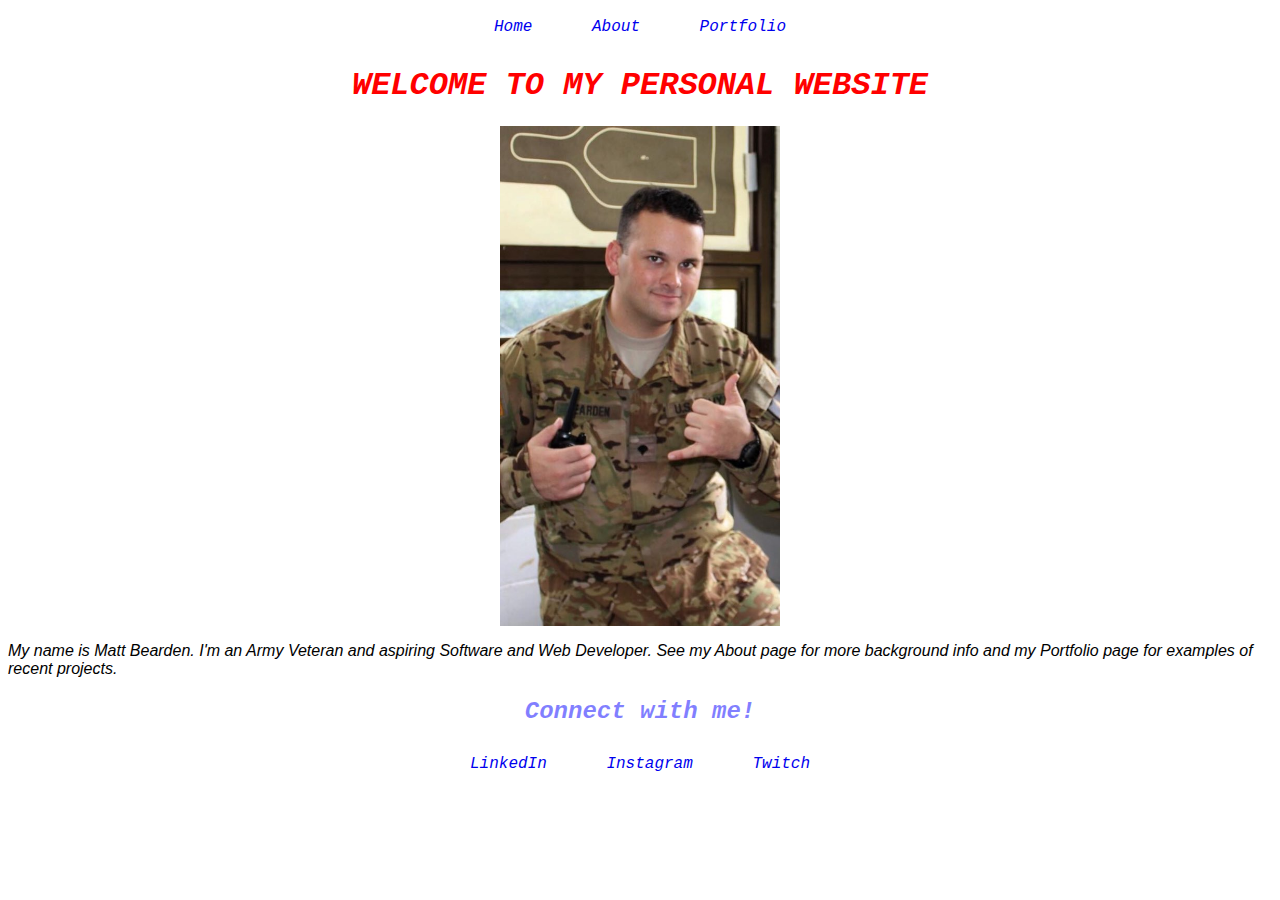
==== index.html @ e2d88f44 "copied over existing website code" ====
<!DOCTYPE html>
<html lang="en">
<head>
    <meta charset="UTF-8">
    <meta name="viewport" content="width=device-width, initial-scale=1.0">
    <title>B34RBR0S DEV</title>
    <link rel="stylesheet" href="./style.css"></link>
    <style>
      .p1 {
        font-family: Arial, Helvetica, sans-serif;
      }
    </style> 
</head>
<body>
  <nav>
    <ul>
      <li><a href="./index.html">Home</a></li>  <!--link html files to one another-->
      <li><a href="./about.html">About</a></li>
      <li><a href="./portfolio.html">Portfolio</a></li>
    </ul>
  </nav>

  <h1 class="main-header">WELCOME TO MY PERSONAL WEBSITE</h1>
  <div class="container">
    <img id="homepage image" src="1471089044750.jpg" />
  </div>
  <p class="p1">My name is Matt Bearden. I'm an Army Veteran and aspiring Software and Web Developer. See my About page for more background info and my Portfolio page for examples of recent projects.</P>

                    
  <h2 class="contact-info">Connect with me!</h2>
  <!-- Links to social media sites -->
  <nav class="social">
    <ul>
      <li></li:><a href="https://www.linkedin.com/in/matthew-bearden86/">LinkedIn</a></li>
      <li><a href="https://www.instagram.com">Instagram</a></li>
      <li><a href="https://www.twitch.tv">Twitch</a></li>
    </ul>
  </nav>  
  <script src="./javascript.js"></script>   <!--link js file to html--> 
</body>
</html>
---- style.css ----
/* use "*" to apply styling to all elements */
* {
    font-family: 'Courier New', Courier, monospace;
    font-style:oblique;
}

.container {
    display: flex;
    justify-content: center;
    align-items: center;
}


/* element selectors */
h1 {
    color: #FF0000;
    display: flex;
    justify-content: center; 
    align-items: center;
}

h2 {
    color:rgba(4, 0, 255, 0.5);
    display: flex;
    justify-content: center;
    align-items: center;
}

nav ul { 
    list-style: none; 
    margin: 0; 
    padding: 0; 
  } 
   
  nav ul li { 
    display: inline-block; 
  } 

  nav ul li a { 
    display: block; 
    padding: 10px 20px; /* create space between links */ 
    text-decoration: none; 
  } 
   
  nav ul li + li { 
    margin-left: 10px; /* adjust margin as needed */ 
  } 

nav {
    display: flex;
    justify-content: center;
}

p {
    display: flex;
    justify-content: center;
}
.social {
    display: flex;
    justify-content: center;
}

img {
    height: 500px;
}
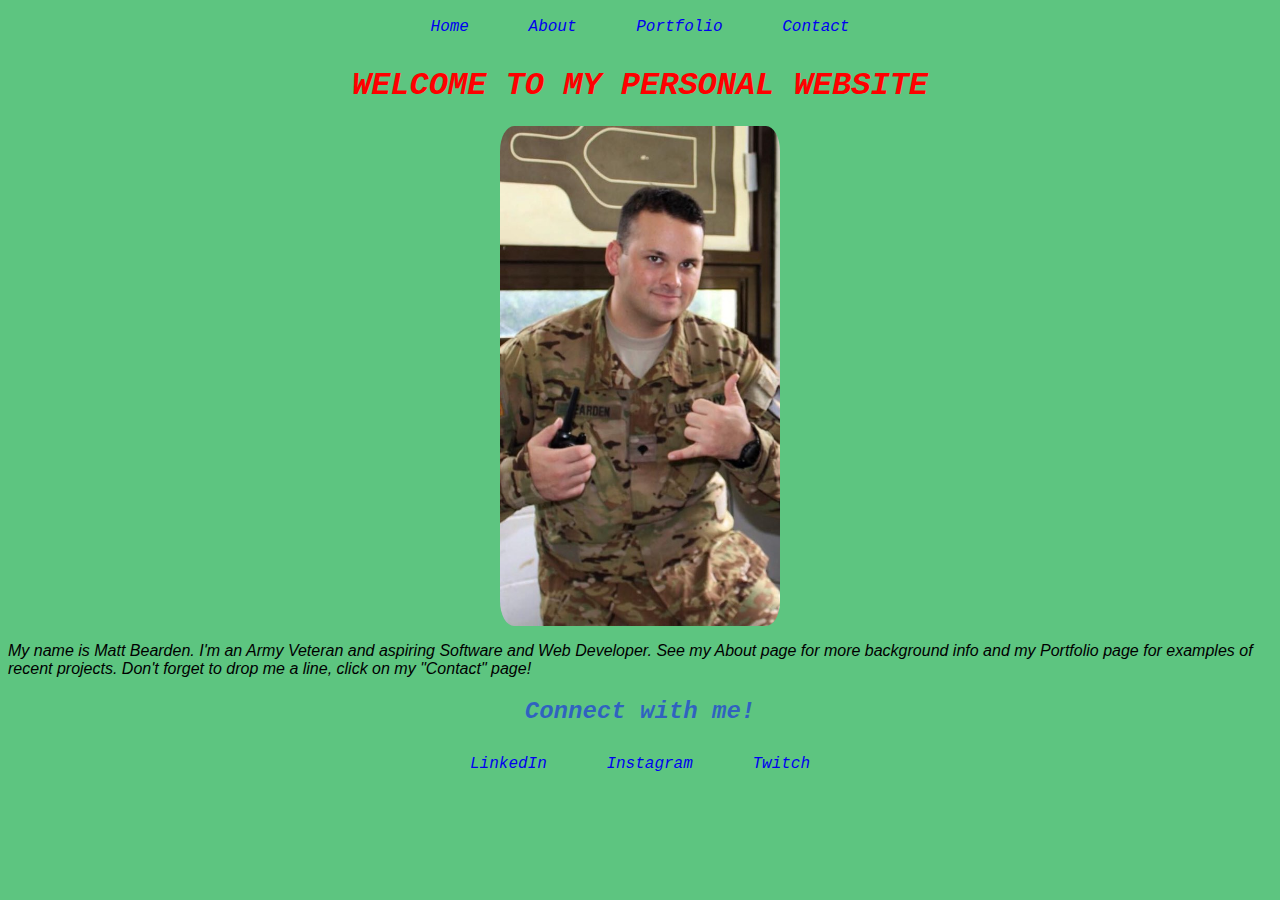
==== commit 4c7c4a99: "minor styling changes, added contact page to the nav bar" ====
--- a/index.html
+++ b/index.html
@@ -17,6 +17,7 @@
       <li><a href="./index.html">Home</a></li>  <!--link html files to one another-->
       <li><a href="./about.html">About</a></li>
       <li><a href="./portfolio.html">Portfolio</a></li>
+      <li><a href="./contact.html">Contact</a></li>
     </ul>
   </nav>
 
@@ -24,7 +25,7 @@
   <div class="container">
     <img id="homepage image" src="1471089044750.jpg" />
   </div>
-  <p class="p1">My name is Matt Bearden. I'm an Army Veteran and aspiring Software and Web Developer. See my About page for more background info and my Portfolio page for examples of recent projects.</P>
+  <p class="p1">My name is Matt Bearden. I'm an Army Veteran and aspiring Software and Web Developer. See my About page for more background info and my Portfolio page for examples of recent projects. Don't forget to drop me a line, click on my "Contact" page!</P>
 
                     
   <h2 class="contact-info">Connect with me!</h2>
--- a/style.css
+++ b/style.css
@@ -2,6 +2,10 @@
 * {
     font-family: 'Courier New', Courier, monospace;
     font-style:oblique;
+}
+
+body {
+    background-color: rgb(93, 197, 128);
 }
 
 .container {
@@ -61,5 +65,7 @@
 }
 
 img {
+    display: flex;
     height: 500px;
+    border-radius: 5%;
 }